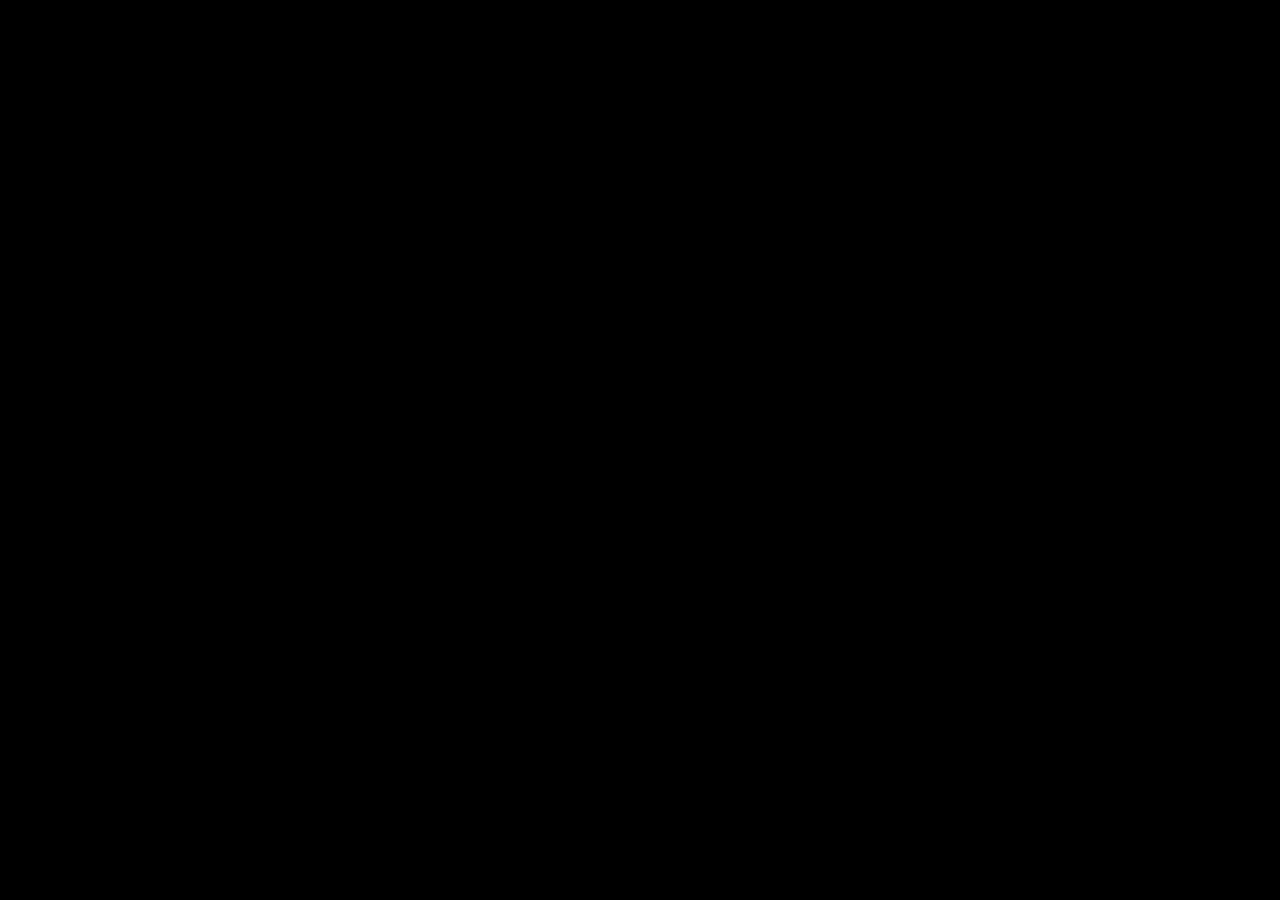
==== index.html @ 9f3b3062 "Deploy" ====
<!doctype html>
<html lang="ko">
  <head>
    <meta charset="UTF-8" />
    <meta name="viewport" content="width=device-width, initial-scale=1.0, maximum-scale=1.0, user-scalable=no" />
    <title>Deck of Fist</title>
    <link rel="icon" type="image/png" href="/deck-of-fist/favicon.png" />
    <link rel="apple-touch-icon" href="/deck-of-fist/images/icon-180.png" />
    <link rel="stylesheet" href="https://cdnjs.cloudflare.com/ajax/libs/font-awesome/6.5.1/css/all.min.css" />
    <link rel="preconnect" href="https://fonts.googleapis.com" />
    <link rel="preconnect" href="https://fonts.gstatic.com" crossorigin />
    <link rel="stylesheet" href="https://fonts.googleapis.com/css2?family=Noto+Sans+KR:wght@400;700;900&display=swap" />
    <style>
      * { margin: 0; padding: 0; box-sizing: border-box; }
      html, body { width: 100%; height: 100%; overflow: hidden; background: #000; position: relative; }
      body::before { content: ''; position: fixed; inset: 0; background: url('/deck-of-fist/images/common_bg_pattern.jpg') repeat; background-size: 400px; opacity: 0.5; pointer-events: none; }
      #game-container { width: 100%; height: 100%; position: relative; z-index: 1; }
    </style>
    <script type="module" crossorigin src="/deck-of-fist/assets/main-mE-ztnHy.js"></script>
  </head>
  <body>
    <div id="game-container"></div>
    <div id="turnstile-container" style="position:fixed;top:0;left:0;width:100%;height:100%;display:none;pointer-events:none;z-index:9999;justify-content:center;align-items:center;background:transparent;"></div>
    <script src="https://challenges.cloudflare.com/turnstile/v0/api.js?render=explicit" defer></script>
  </body>
</html>
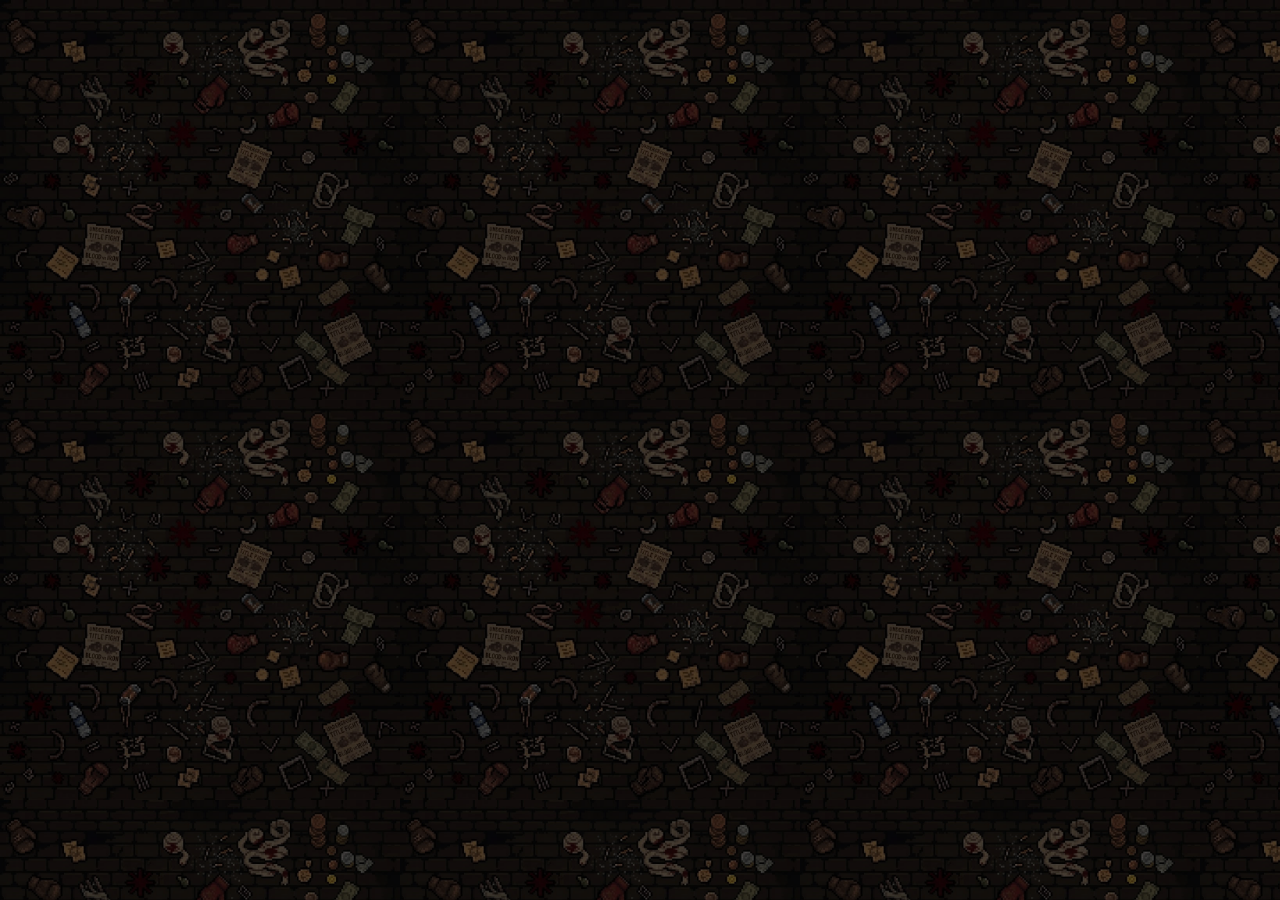
==== commit 393211ad: "Deploy: country selection, i18n narrations, itch.io support" ====
--- a/index.html
+++ b/index.html
@@ -1,22 +1,23 @@
 <!doctype html>
-<html lang="ko">
+<html lang="en">
   <head>
     <meta charset="UTF-8" />
     <meta name="viewport" content="width=device-width, initial-scale=1.0, maximum-scale=1.0, user-scalable=no" />
     <title>Deck of Fist</title>
-    <link rel="icon" type="image/png" href="/deck-of-fist/favicon.png" />
-    <link rel="apple-touch-icon" href="/deck-of-fist/images/icon-180.png" />
+    <link rel="icon" type="image/png" href="./favicon.png" />
+    <link rel="apple-touch-icon" href="./images/icon-180.png" />
     <link rel="stylesheet" href="https://cdnjs.cloudflare.com/ajax/libs/font-awesome/6.5.1/css/all.min.css" />
     <link rel="preconnect" href="https://fonts.googleapis.com" />
     <link rel="preconnect" href="https://fonts.gstatic.com" crossorigin />
-    <link rel="stylesheet" href="https://fonts.googleapis.com/css2?family=Noto+Sans+KR:wght@400;700;900&display=swap" />
+    <link rel="stylesheet" href="https://fonts.googleapis.com/css2?family=Noto+Sans+KR:wght@400;700;900&family=Noto+Sans+JP:wght@400;700;900&display=swap" />
+    <script async src="https://pagead2.googlesyndication.com/pagead/js/adsbygoogle.js?client=ca-pub-1370125460780520" crossorigin="anonymous"></script>
     <style>
       * { margin: 0; padding: 0; box-sizing: border-box; }
       html, body { width: 100%; height: 100%; overflow: hidden; background: #000; position: relative; }
-      body::before { content: ''; position: fixed; inset: 0; background: url('/deck-of-fist/images/common_bg_pattern.jpg') repeat; background-size: 400px; opacity: 0.5; pointer-events: none; }
+      body::before { content: ''; position: fixed; inset: 0; background: url('./images/common_bg_pattern.jpg') repeat; background-size: 400px; opacity: 0.5; pointer-events: none; }
       #game-container { width: 100%; height: 100%; position: relative; z-index: 1; }
     </style>
-    <script type="module" crossorigin src="/deck-of-fist/assets/main-mE-ztnHy.js"></script>
+    <script type="module" crossorigin src="/deck-of-fist/assets/main-DUZxOMRT.js"></script>
   </head>
   <body>
     <div id="game-container"></div>
